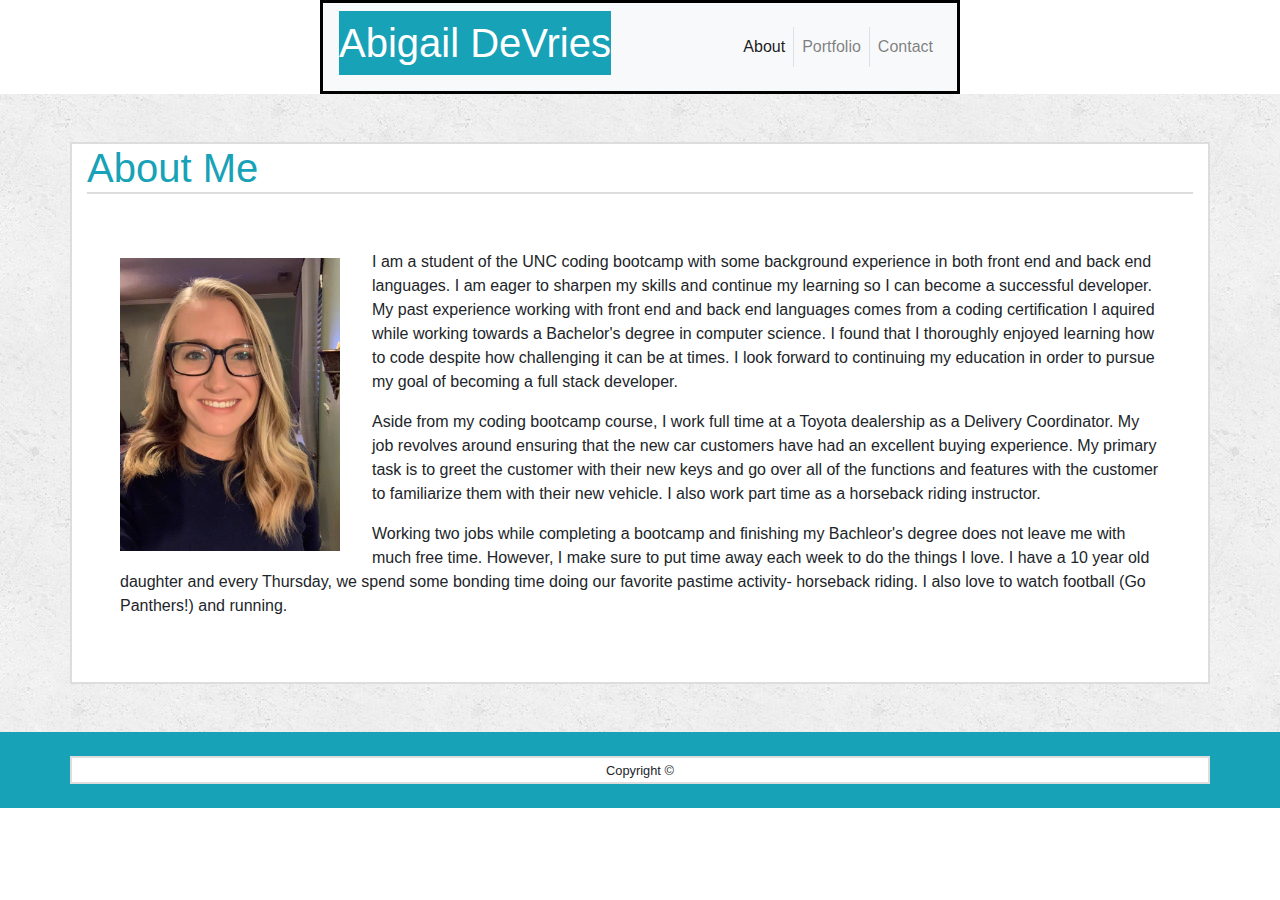
==== index.html @ 5222aeff "Adding some styling and attempting to resolve alignment issues" ====
<!DOCTYPE html>
<html lang="en-us">

<head>

  <meta charset="UTF-8">
  <!-- Responsive meta tag -->
  <meta name="viewport" content="width=device-width, initial-scale=1, shrink-to-fit=no">
  <title>Abigail DeVries</title>
  <!--normalizing css  -->
  <link rel="stylesheet" type="text/css" href="assets/css/normalize.css">
  <!-- bootstrap stylesheet -->
  <link rel="stylesheet" href="https://maxcdn.bootstrapcdn.com/bootstrap/4.0.0/css/bootstrap.min.css" integrity="sha384-Gn5384xqQ1aoWXA+058RXPxPg6fy4IWvTNh0E263XmFcJlSAwiGgFAW/dAiS6JXm" crossorigin="anonymous">
  <!-- bootstrap JS -->
  <script src="https://code.jquery.com/jquery-3.2.1.slim.min.js" integrity="sha384-KJ3o2DKtIkvYIK3UENzmM7KCkRr/rE9/Qpg6aAZGJwFDMVNA/GpGFF93hXpG5KkN" crossorigin="anonymous"></script>
<script src="https://cdnjs.cloudflare.com/ajax/libs/popper.js/1.12.9/umd/popper.min.js" integrity="sha384-ApNbgh9B+Y1QKtv3Rn7W3mgPxhU9K/ScQsAP7hUibX39j7fakFPskvXusvfa0b4Q" crossorigin="anonymous"></script>
<script src="https://maxcdn.bootstrapcdn.com/bootstrap/4.0.0/js/bootstrap.min.js" integrity="sha384-JZR6Spejh4U02d8jOt6vLEHfe/JQGiRRSQQxSfFWpi1MquVdAyjUar5+76PVCmYl" crossorigin="anonymous"></script>
  <!-- my css -->
  <link rel="stylesheet" type="text/css" href="assets/css/style.css">
</head>
<body>
        <header class="head">
            <div class="nav-container">
              <nav class="navbar navbar-expand-md navbar-light bg-light">
                    <h1 class="align navbar-text bg-info text-white">Abigail DeVries</h1>
                    
                    <div class="navbar-collapse  justify-content-end" id="navbarNav">
                      <ul class=" navLinks navbar-nav ml-auto">
                        <li class="nav-item active">
                          <a class="nav-link border-right" href="index.html">About <span class="sr-only">(current)</span></a>
                        </li>
                        <li class="nav-item">
                          <a class="nav-link border-right" href="portfolio.html">Portfolio</a>
                        </li>
                        <li class="nav-item">
                          <a class="nav-link" href="contact.html">Contact</a>
                        </li>
                      </ul>
                    </div>
                  </nav>
                </div>
            </header>

  <div class="container-fluid p-5">
      <div class="container">
      <!-- first row is my heading-About Me -->
      <div class="row">
            <div class="col-md-12">
                <h1 class="align my-border text-info">About Me</h1>
      </div>
      <!-- second row is content.  -->
      <div class="row sing-post no-gutters">
          <div class="col-md-12">
               <div class="image-wrapper float-left pr-3 wrapper">
                <img id="resize" class="img-fluid mt-5 pt-2 mr-3 ml-5"src="assets/images/portfolio-about-me.jpg" alt="portfolio picture" width="220" height="260">
                </div>
            <div class="single-post-content-wrapper unwrap p-5">
            <p>
                I am a student of the UNC coding bootcamp with some background experience in both front end and back end languages. I am eager to sharpen my skills and continue my learning so I can become a successful developer.  My past experience working with front end and back end languages comes from a coding certification I aquired while working towards a Bachelor's degree in computer science. I found that I thoroughly enjoyed learning how to code despite how challenging it can be at times.  I look forward to continuing my education in order to pursue my goal of becoming a full stack developer. 
            </p> 
            <P>     
     Aside from my coding bootcamp course, I work full time at a Toyota dealership as a Delivery Coordinator.  My job revolves around ensuring that the new car customers have had an excellent buying experience.  My primary task is to greet the customer with their new keys and go over all of the functions and features with the customer to familiarize them with their new vehicle.  I also work part time as a horseback riding instructor.
            </p>
            <p>
     Working two jobs while completing a bootcamp and finishing my Bachleor's degree does not leave me with much free time.  However, I make sure to put time away each week to do the things I love.  I have a 10 year old daughter and every Thursday, we spend some bonding time doing our favorite pastime activity- horseback riding.  I also love to watch football (Go Panthers!) and running.
            </p>
          </div>
            
      </div>
  </div>
 </div> 
      </div>
  </div>
  <footer id="sticky-footer" class="py-4 bg-info text-white-50">
        <div class="container text-center">
          <small>Copyright &copy;</small>
        </div>
      </footer>
</body>
---- assets/css/style.css ----
@media screen and (max-width: 640px) {
   
  
    /* The wrapper's width will be 600px */
    .wrapper {
      width: 480px;
      padding: 50px;
      margin-left: auto;
      margin-right: auto;
    }
    
/* unwraps paragraphs on small screen */
    .unwrap{
        margin: 100px;
    }
    /* aligns text in center on smaller screen */
    .align{
      text-align: center;
    }
    /* aligns nav links in center */
    .navLinks{
      text-align: center;
      margin: 0;
      padding: 0;
    }
  }

  @media screen and (max-width: 768px){
    /* aligns nav links in center */
    .navLinks{
      text-align: center;
      margin: 0;
      padding: 0;
    }
    /* aligns text in center on smaller screen */
    .align{
      text-align: center;
      margin: auto;
    }
  }
  
/* image css to allow text over image for portfolio links */
  .imgCaption{
    position: relative;
  }
  /* wording on the portfolio links */
  .caption{
    position: absolute;
    top: 70%;
    left: 35%;
    width: 100%;
  }
  /* wording for "rock paper scissor" since the name is longer */
  .caption2{
      position: absolute;
      top: 70%;
      left: 20%;
      width: 100%;
  }
  /* Header CSS */
  .head{
    width: 50%;
    margin: 0 auto;
  }
  /* First container that includes the background image */
  .container-fluid{
    background-image: url("../images/background1.png");
   
}
/* Nested container that will contain all of the content */
.container{
  border: 2px solid #dddddd;
  background: #ffffff;
  
  
}
/* Adds a border bottom to heading of page ("About Me", "Contact", "Portfolio") */
.my-border{
  border-bottom:2px solid #dddddd;
}
.nav-container{
  
  border: 3px solid black
}
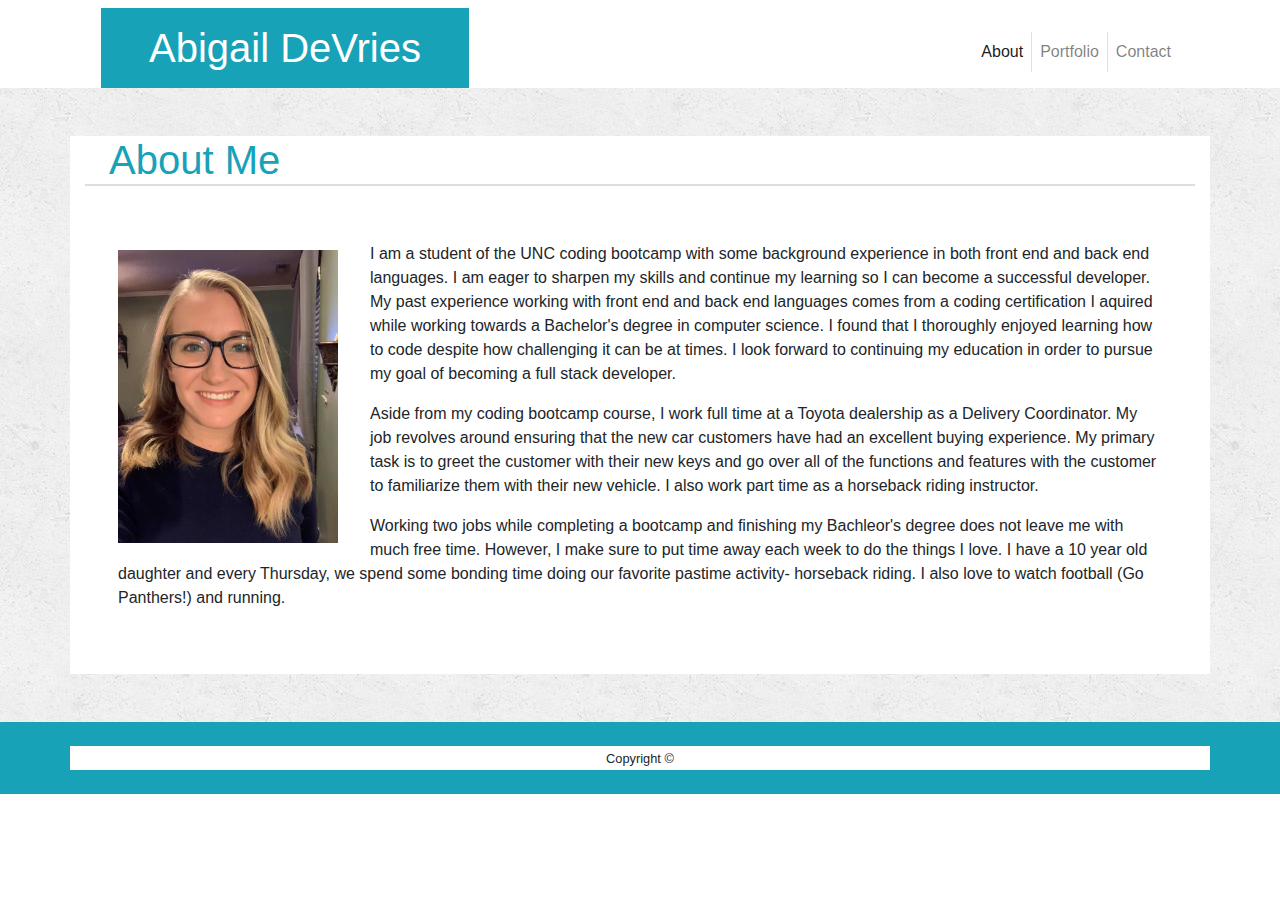
==== commit 537a082b: "updating about me page" ====
--- a/index.html
+++ b/index.html
@@ -19,12 +19,13 @@
   <link rel="stylesheet" type="text/css" href="assets/css/style.css">
 </head>
 <body>
-        <header class="head">
-            <div class="nav-container">
-              <nav class="navbar navbar-expand-md navbar-light bg-light">
-                    <h1 class="align navbar-text bg-info text-white">Abigail DeVries</h1>
+        
+        <header class="container text-center touch-bottom">
+            
+              <nav class="navbar navbar-expand-md navbar-light ">
+                    <h1 class="align navbar-text bg-info text-white px-5 py-3">Abigail DeVries</h1>
                     
-                    <div class="navbar-collapse  justify-content-end" id="navbarNav">
+                    <div class="navbar-collapse  justify-content-center" id="navbarNav">
                       <ul class=" navLinks navbar-nav ml-auto">
                         <li class="nav-item active">
                           <a class="nav-link border-right" href="index.html">About <span class="sr-only">(current)</span></a>
@@ -38,15 +39,15 @@
                       </ul>
                     </div>
                   </nav>
-                </div>
+                            
             </header>
 
-  <div class="container-fluid p-5">
+    <div class="container-fluid p-5 touch-top">  
       <div class="container">
       <!-- first row is my heading-About Me -->
       <div class="row">
             <div class="col-md-12">
-                <h1 class="align my-border text-info">About Me</h1>
+                <h1 class="align my-border text-info pl-4">About Me</h1>
       </div>
       <!-- second row is content.  -->
       <div class="row sing-post no-gutters">
@@ -71,9 +72,11 @@
  </div> 
       </div>
   </div>
+      </div>      
   <footer id="sticky-footer" class="py-4 bg-info text-white-50">
         <div class="container text-center">
           <small>Copyright &copy;</small>
         </div>
       </footer>
+       
 </body>--- a/assets/css/style.css
+++ b/assets/css/style.css
@@ -16,6 +16,7 @@
     /* aligns text in center on smaller screen */
     .align{
       text-align: center;
+      margin: 0 auto;
     }
     /* aligns nav links in center */
     .navLinks{
@@ -35,9 +36,10 @@
     /* aligns text in center on smaller screen */
     .align{
       text-align: center;
-      margin: auto;
     }
+    
   }
+
   
 /* image css to allow text over image for portfolio links */
   .imgCaption{
@@ -57,11 +59,7 @@
       left: 20%;
       width: 100%;
   }
-  /* Header CSS */
-  .head{
-    width: 50%;
-    margin: 0 auto;
-  }
+ 
   /* First container that includes the background image */
   .container-fluid{
     background-image: url("../images/background1.png");
@@ -69,7 +67,7 @@
 }
 /* Nested container that will contain all of the content */
 .container{
-  border: 2px solid #dddddd;
+  
   background: #ffffff;
   
   
@@ -78,8 +76,11 @@
 .my-border{
   border-bottom:2px solid #dddddd;
 }
-.nav-container{
-  
-  border: 3px solid black
+
+/* the next two classes are to remove the whitespace between the header and the background container */
+.touch-top{
+  margin-top: -1rem;
 }
-  +.touch-bottom{
+  margin-bottom: -1rem;
+}
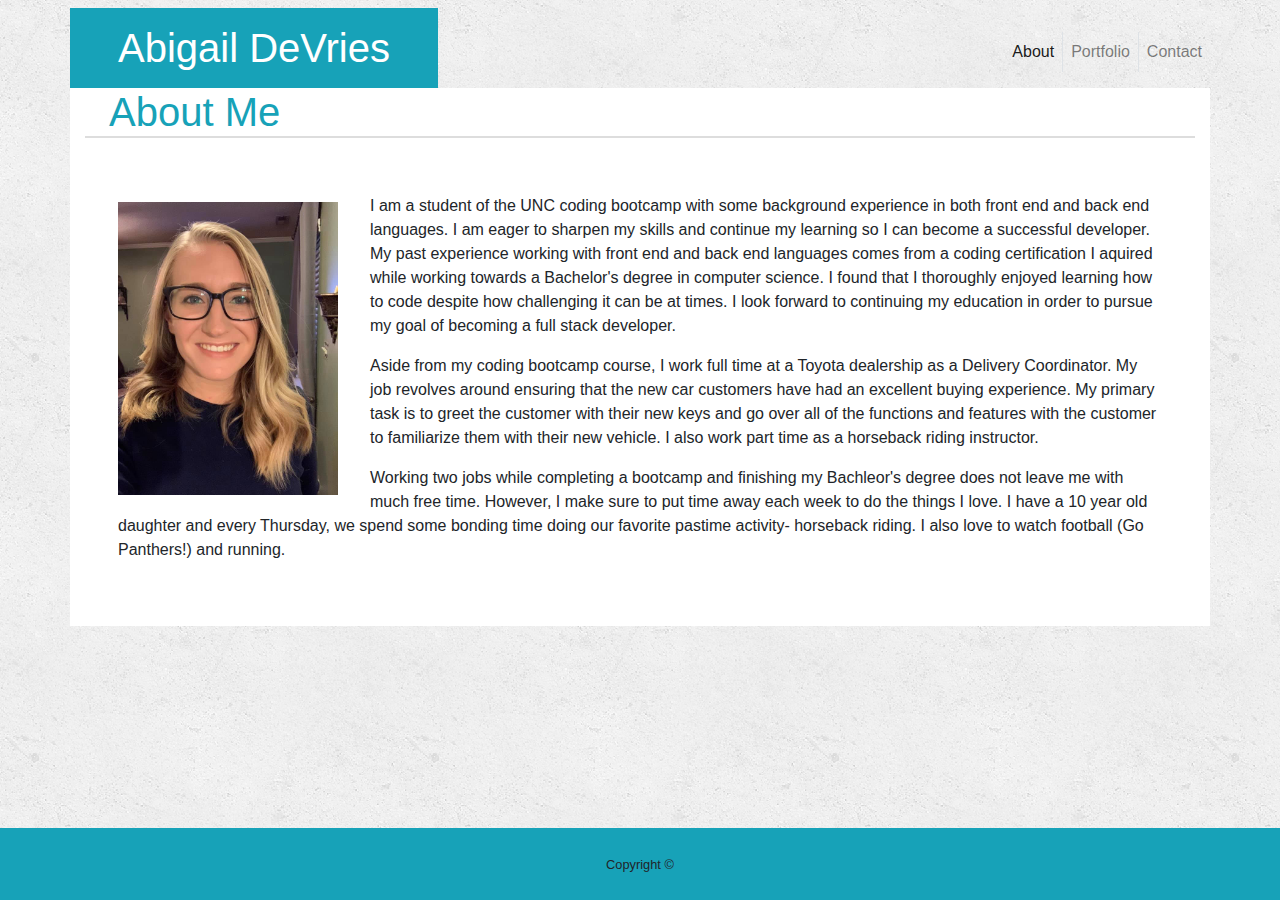
==== commit cb32b6b7: "fixed alignment on about me page" ====
--- a/index.html
+++ b/index.html
@@ -18,14 +18,15 @@
   <!-- my css -->
   <link rel="stylesheet" type="text/css" href="assets/css/style.css">
 </head>
-<body>
-        
-        <header class="container text-center touch-bottom">
+<body class="container-bg">
+      
+        <header class="mx-auto alignIt text-center touch-bottom">
             
-              <nav class="navbar navbar-expand-md navbar-light ">
-                    <h1 class="align navbar-text bg-info text-white px-5 py-3">Abigail DeVries</h1>
-                    
-                    <div class="navbar-collapse  justify-content-center" id="navbarNav">
+          <div class="container-fluid">
+            <div class="container p-0">
+              <nav class="navbar navbar-expand-md navbar-light px-0 ">
+                <h1 class="align navbar-text bg-info text-white px-5 py-3">Abigail DeVries</h1>
+                  <div class="navbar-collapse  justify-content-center" id="navbarNav">
                       <ul class=" navLinks navbar-nav ml-auto">
                         <li class="nav-item active">
                           <a class="nav-link border-right" href="index.html">About <span class="sr-only">(current)</span></a>
@@ -39,21 +40,23 @@
                       </ul>
                     </div>
                   </nav>
-                            
+              </div>
+            </div>
+                    
             </header>
 
-    <div class="container-fluid p-5 touch-top">  
-      <div class="container">
+    <div class=" pb-5 pl-5 pr-5 touch-top">  
+      <div class="container containerB">
       <!-- first row is my heading-About Me -->
       <div class="row">
             <div class="col-md-12">
                 <h1 class="align my-border text-info pl-4">About Me</h1>
       </div>
       <!-- second row is content.  -->
-      <div class="row sing-post no-gutters">
-          <div class="col-md-12">
+      <div class="row sing-post no-gutters pW">
+          <div class="col-sm-12">
                <div class="image-wrapper float-left pr-3 wrapper">
-                <img id="resize" class="img-fluid mt-5 pt-2 mr-3 ml-5"src="assets/images/portfolio-about-me.jpg" alt="portfolio picture" width="220" height="260">
+                <img class="img-fluid mt-5 pt-2 mr-3 ml-5"src="assets/images/portfolio-about-me.jpg" alt="portfolio picture"    width="220" height="260">
                 </div>
             <div class="single-post-content-wrapper unwrap p-5">
             <p>
@@ -67,16 +70,15 @@
             </p>
           </div>
             
-      </div>
-  </div>
- </div> 
-      </div>
-  </div>
-      </div>      
-  <footer id="sticky-footer" class="py-4 bg-info text-white-50">
+         </div>
+        </div>
+    </div> 
+ </div>
+</div>     
+  <footer class="fixed-bottom py-4 bg-info text-white-50">
         <div class="container text-center">
           <small>Copyright &copy;</small>
         </div>
       </footer>
-       
+      
 </body>--- a/assets/css/style.css
+++ b/assets/css/style.css
@@ -1,3 +1,11 @@
+html{
+  height: 100%;
+}
+body{
+  min-height: 100%;
+  margin: 0px;
+  padding: 0px;
+}
 @media screen and (max-width: 640px) {
    
   
@@ -48,27 +56,23 @@
   /* wording on the portfolio links */
   .caption{
     position: absolute;
-    top: 70%;
-    left: 35%;
+    bottom: 20px;
     width: 100%;
-  }
-  /* wording for "rock paper scissor" since the name is longer */
-  .caption2{
-      position: absolute;
-      top: 70%;
-      left: 20%;
-      width: 100%;
   }
  
   /* First container that includes the background image */
-  .container-fluid{
-    background-image: url("../images/background1.png");
-   
+  .container-bg{
+    background-image: url("../images/background1.png"); 
+    padding: 0;
+    
 }
+
 /* Nested container that will contain all of the content */
-.container{
+.containerB{
   
   background: #ffffff;
+  
+
   
   
 }
@@ -84,3 +88,7 @@
 .touch-bottom{
   margin-bottom: -1rem;
 }
+
+
+
+
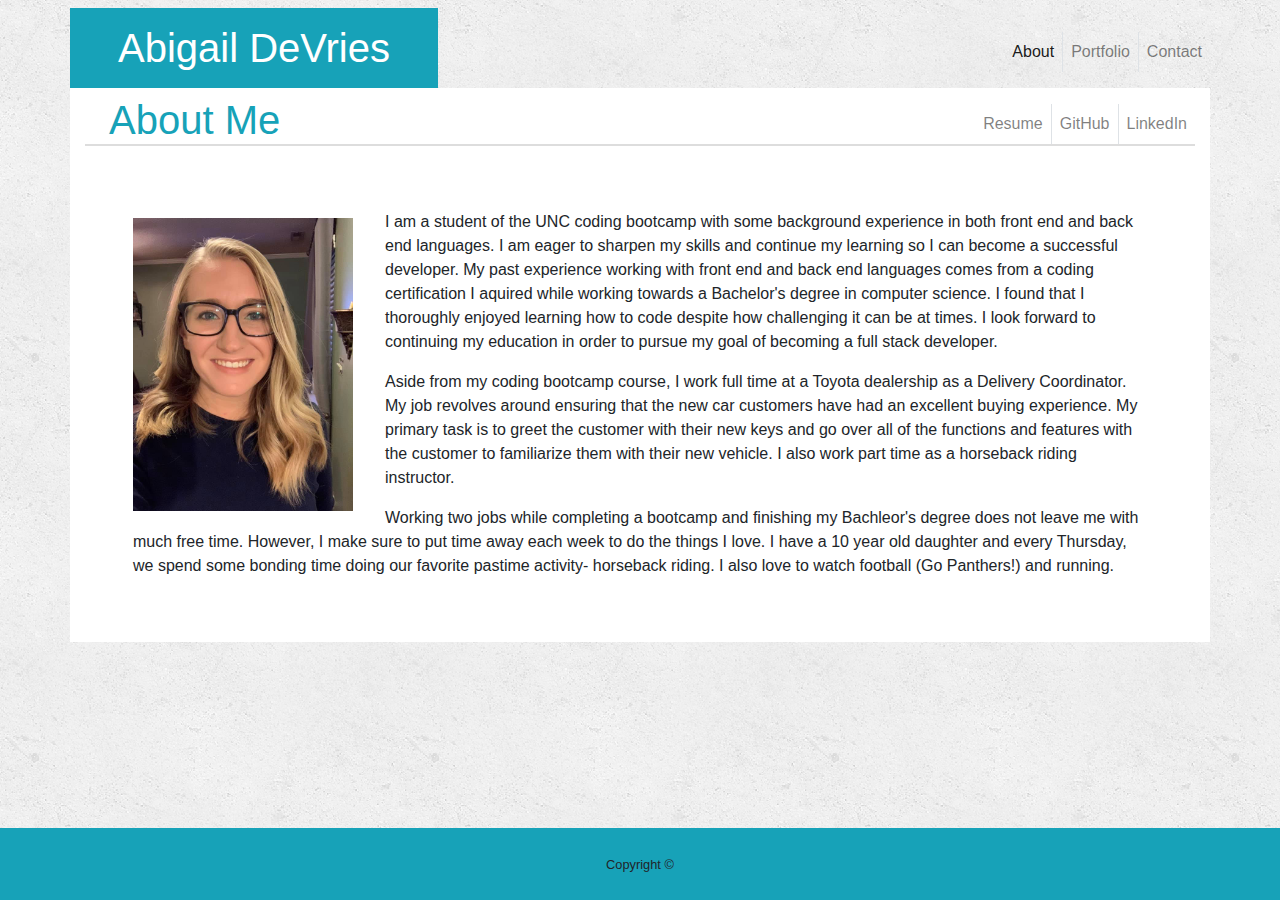
==== commit 262b2033: "Added resume, linkedin, and github to about me page" ====
--- a/index.html
+++ b/index.html
@@ -50,7 +50,23 @@
       <!-- first row is my heading-About Me -->
       <div class="row">
             <div class="col-md-12">
-                <h1 class="align my-border text-info pl-4">About Me</h1>
+                <nav class="navbar navbar-expand-md navbar-light px-0 ">
+                    <h1 class="align my-border text-info pl-4">About Me</h1>
+                      <div class="navbar-collapse  justify-content-center my-border" id="navbarNav">
+                          <ul class=" navLinks navbar-nav ml-auto">
+                            <li class="nav-item">
+                              <a class="nav-link border-right" href="assets/images/Abigail_DeVries_Resume.pdf"target="_blank" >Resume <span class="sr-only"></span></a>
+                            </li>
+                            <li class="nav-item">
+                              <a class="nav-link border-right" href="https://github.com/ald2424"target="_blank">GitHub</a>
+                            </li>
+                            <li class="nav-item">
+                              <a class="nav-link" href="https://www.linkedin.com/in/abigail-devries-9734ba190/"target="_blank">LinkedIn</a>
+                            </li>
+                          </ul>
+                        </div>
+                      </nav>
+            </div>
       </div>
       <!-- second row is content.  -->
       <div class="row sing-post no-gutters pW">
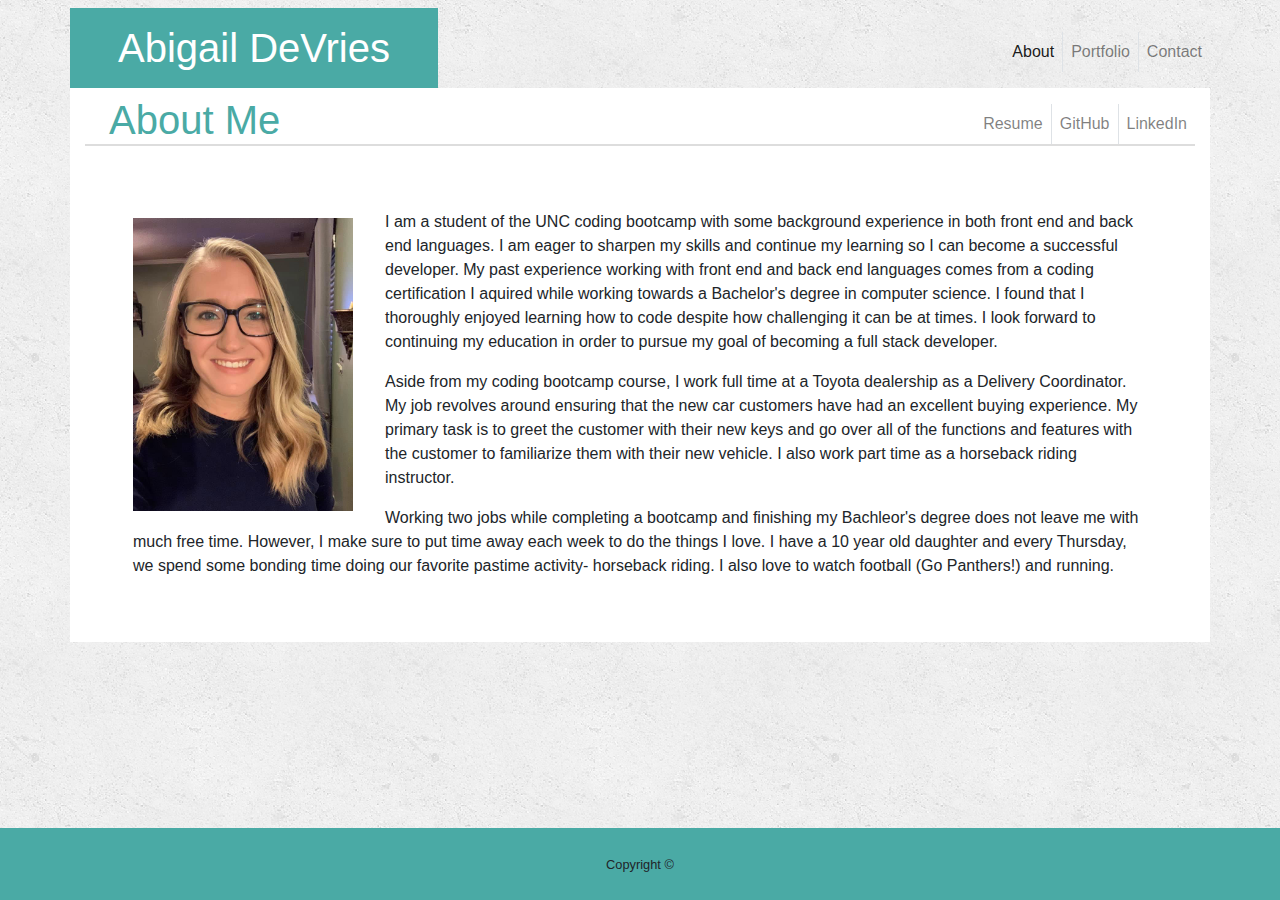
==== commit 81985613: "Fixed Font" ====
--- a/index.html
+++ b/index.html
@@ -25,7 +25,7 @@
           <div class="container-fluid">
             <div class="container p-0">
               <nav class="navbar navbar-expand-md navbar-light px-0 ">
-                <h1 class="align navbar-text bg-info text-white px-5 py-3">Abigail DeVries</h1>
+                <h1 class="align navbar-text bColor text-white px-5 py-3">Abigail DeVries</h1>
                   <div class="navbar-collapse  justify-content-center" id="navbarNav">
                       <ul class=" navLinks navbar-nav ml-auto">
                         <li class="nav-item active">
@@ -51,7 +51,7 @@
       <div class="row">
             <div class="col-md-12">
                 <nav class="navbar navbar-expand-md navbar-light px-0 ">
-                    <h1 class="align my-border text-info pl-4">About Me</h1>
+                    <h1 class="align my-border fColor pl-4">About Me</h1>
                       <div class="navbar-collapse  justify-content-center my-border" id="navbarNav">
                           <ul class=" navLinks navbar-nav ml-auto">
                             <li class="nav-item">
@@ -91,7 +91,7 @@
     </div> 
  </div>
 </div>     
-  <footer class="fixed-bottom py-4 bg-info text-white-50">
+  <footer class="fixed-bottom py-4 bColor text-white-50">
         <div class="container text-center">
           <small>Copyright &copy;</small>
         </div>
--- a/assets/css/style.css
+++ b/assets/css/style.css
@@ -88,7 +88,12 @@
 .touch-bottom{
   margin-bottom: -1rem;
 }
+.fColor{
+ color: #4aaaa5
+}
+.bColor{
+  background-color: #4aaaa5;
+}
 
 
 
-
